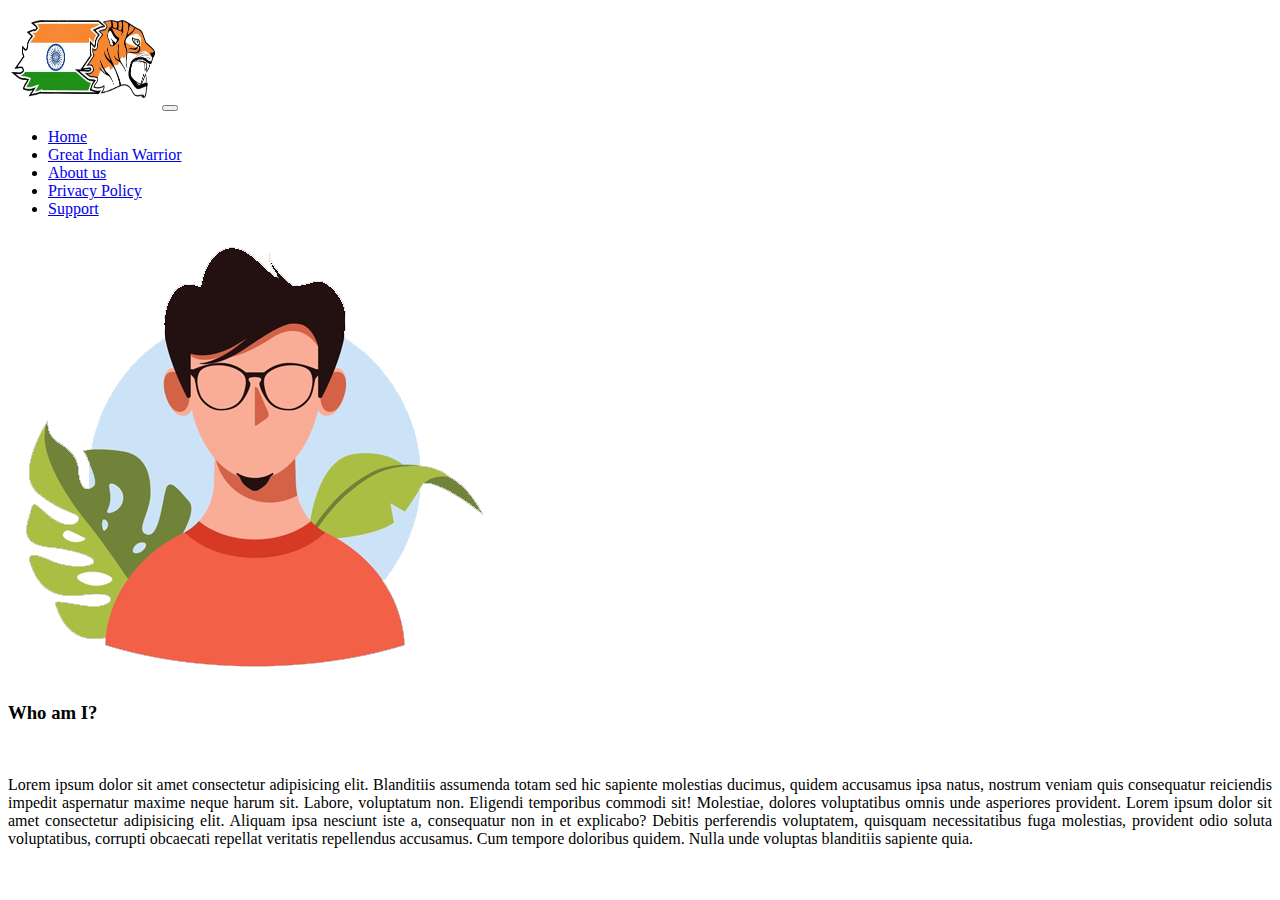
==== about.html @ fb381a42 "Lot of files added" ====
<!DOCTYPE html>
<html lang="en">
  <head>
    <meta charset="UTF-8" />
    <meta http-equiv="X-UA-Compatible" content="IE=edge" />
    <meta name="viewport" content="width=device-width, initial-scale=1.0" />
    <title>The Great Indian Civilization</title>
    <link rel="shortcut icon" href="./img/favicon.png" type="image/png" />
    <link
      href="https://cdn.jsdelivr.net/npm/bootstrap@5.2.2/dist/css/bootstrap.min.css"
      rel="stylesheet"
      integrity="sha384-Zenh87qX5JnK2Jl0vWa8Ck2rdkQ2Bzep5IDxbcnCeuOxjzrPF/et3URy9Bv1WTRi"
      crossorigin="anonymous"
    />
    <script
      src="https://cdn.jsdelivr.net/npm/bootstrap@5.2.2/dist/js/bootstrap.bundle.min.js"
      integrity="sha384-OERcA2EqjJCMA+/3y+gxIOqMEjwtxJY7qPCqsdltbNJuaOe923+mo//f6V8Qbsw3"
      crossorigin="anonymous"
    ></script>
  </head>
  <body>
    <div id="navbar">
      <nav class="navbar navbar-expand-lg bg-light shadow-lg p-1 mb-5">
        <div class="container-fluid">
          <a class="navbar-brand" href="#"
            ><img
              src="./img/navlogo.png"
              class="img-fluid"
              width="150px"
              height="100px"
              alt=""
          /></a>
          <button
            class="navbar-toggler"
            type="button"
            data-bs-toggle="collapse"
            data-bs-target="#navbarNav"
            aria-controls="navbarNav"
            aria-expanded="false"
            aria-label="Toggle navigation"
          >
            <span class="navbar-toggler-icon"></span>
          </button>
          <div class="collapse navbar-collapse" id="navbarNav">
            <ul class="navbar-nav">
              <li class="nav-item">
                <a class="nav-link active" aria-current="page" href="index.html"
                  >Home</a
                >
              </li>
              <li class="nav-item">
                <a class="nav-link" href="list.html">Great Indian Warrior</a>
              </li>
              <li class="nav-item">
                <a class="nav-link active" href="about.html">About us</a>
              </li>
              <li class="nav-item">
                <a class="nav-link" href="privacy.html">Privacy Policy</a>
              </li>
              <li class="nav-item">
                <a class="nav-link" href="support.html">Support</a>
              </li>
            </ul>
          </div>
        </div>
      </nav>
    </div>

    <div id="body">
      <div class="container shadow shadow-lg p-5 mb-5">
        <div class="row">
          <div class="col-lg p-3">
            <img src="./img/avatar.png" class="img-fluid" alt="" />
          </div>
          <div class="col-lg p-5">
            <h3 class="text-center">Who am I?</h3>
            <br />
            <p style="text-align: justify">
              Lorem ipsum dolor sit amet consectetur adipisicing elit.
              Blanditiis assumenda totam sed hic sapiente molestias ducimus,
              quidem accusamus ipsa natus, nostrum veniam quis consequatur
              reiciendis impedit aspernatur maxime neque harum sit. Labore,
              voluptatum non. Eligendi temporibus commodi sit! Molestiae,
              dolores voluptatibus omnis unde asperiores provident. Lorem ipsum
              dolor sit amet consectetur adipisicing elit. Aliquam ipsa nesciunt
              iste a, consequatur non in et explicabo? Debitis perferendis
              voluptatem, quisquam necessitatibus fuga molestias, provident odio
              soluta voluptatibus, corrupti obcaecati repellat veritatis
              repellendus accusamus. Cum tempore doloribus quidem. Nulla unde
              voluptas blanditiis sapiente quia.
            </p>
          </div>
        </div>
      </div>
    </div>
  </body>
</html>
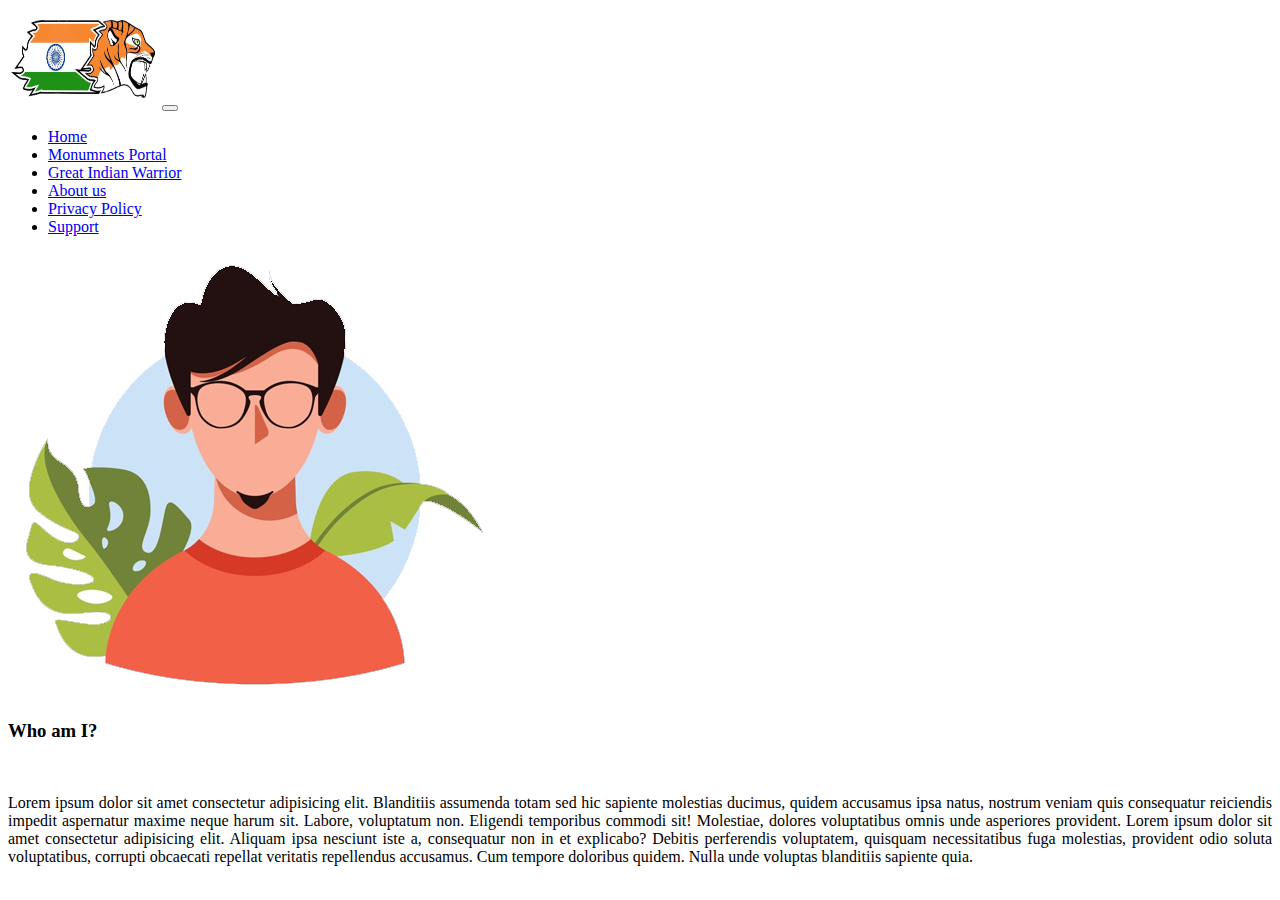
==== commit 89f36313: "Addtional feature" ====
--- a/about.html
+++ b/about.html
@@ -44,9 +44,12 @@
           <div class="collapse navbar-collapse" id="navbarNav">
             <ul class="navbar-nav">
               <li class="nav-item">
-                <a class="nav-link active" aria-current="page" href="index.html"
+                <a class="nav-link" aria-current="page" href="index.html"
                   >Home</a
                 >
+              </li>
+              <li class="nav-item">
+                <a class="nav-link" href="monuments.html">Monumnets Portal</a>
               </li>
               <li class="nav-item">
                 <a class="nav-link" href="list.html">Great Indian Warrior</a>
